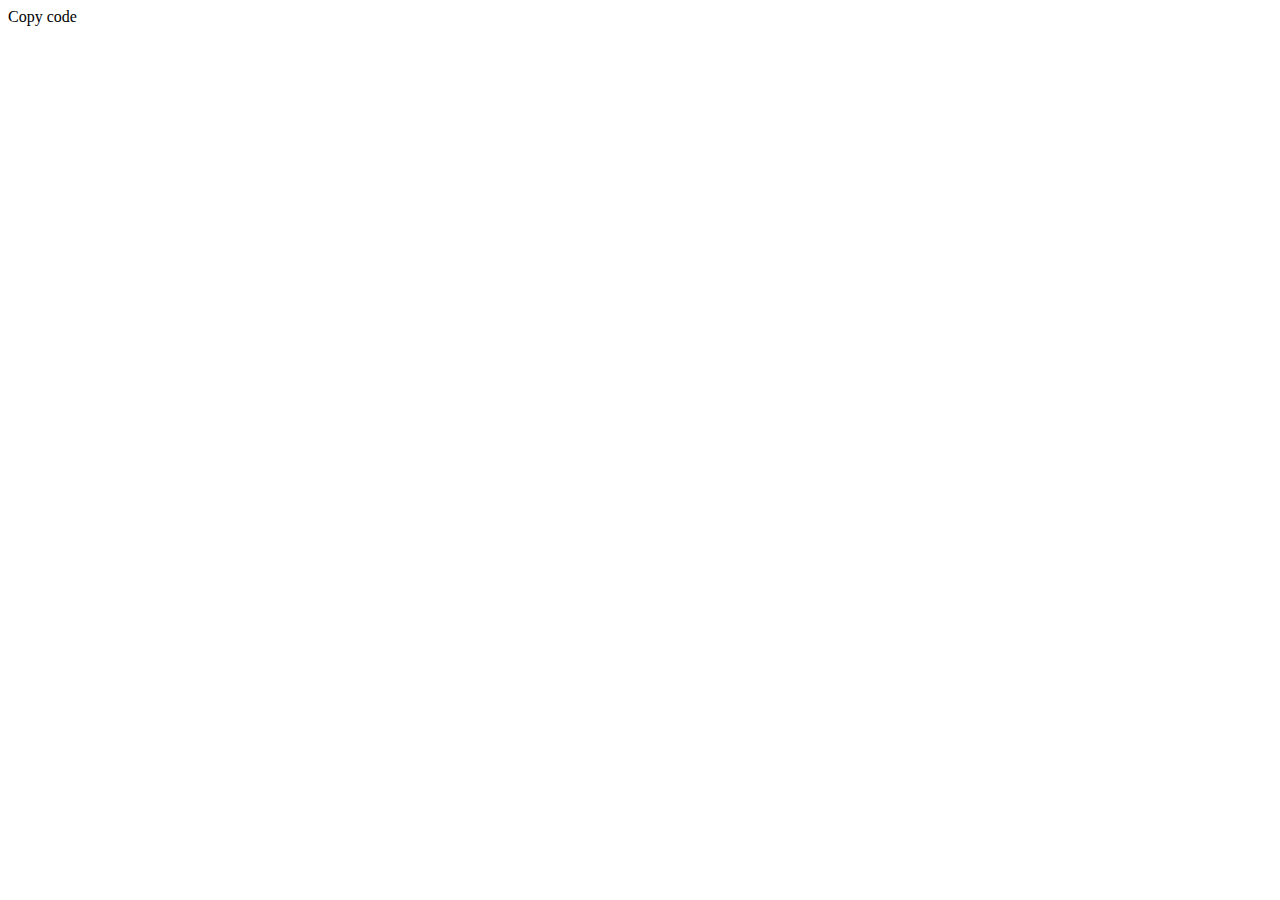
==== carts.html @ 43ab2632 "Add files via upload" ====
Copy code
<!DOCTYPE html>
<head>
<meta charset="UTF-8">
<meta name="viewport" content="width=device-width, initial-scale=1.0">
<title>Popup Bar with Transparent Background</title>
<style>
    .popup-bar {
        position: fixed;
        top: 20%;
        transform: translateY(-50%);
        right: 20px;
        bottom: 10%;
        background-color: transparent; 
        padding: 10px;
        border-radius: 5px;
        display: none; 
        z-index: 9999;
    }

    .popup-content {
        color: white;
        text-align: center;
    }

    .close-button {
        color: white;
        cursor: pointer;
    }
</style>
</head>
<body>

<div class="popup-bar" id="popupBar">
    <div class="popup-content">
        Shoppinng Cart. <span class="close-button" onclick="togglePopup()">Close</span>
    </div>
</div>

<script>

    function togglePopup() {
        var popup = document.getElementById("popupContainer");
        if (popup.style.display === "block") {
            popup.style.display = "none";
        } else {
            popup.style.display = "block";
        }
    }
</script>

</body>
</html>
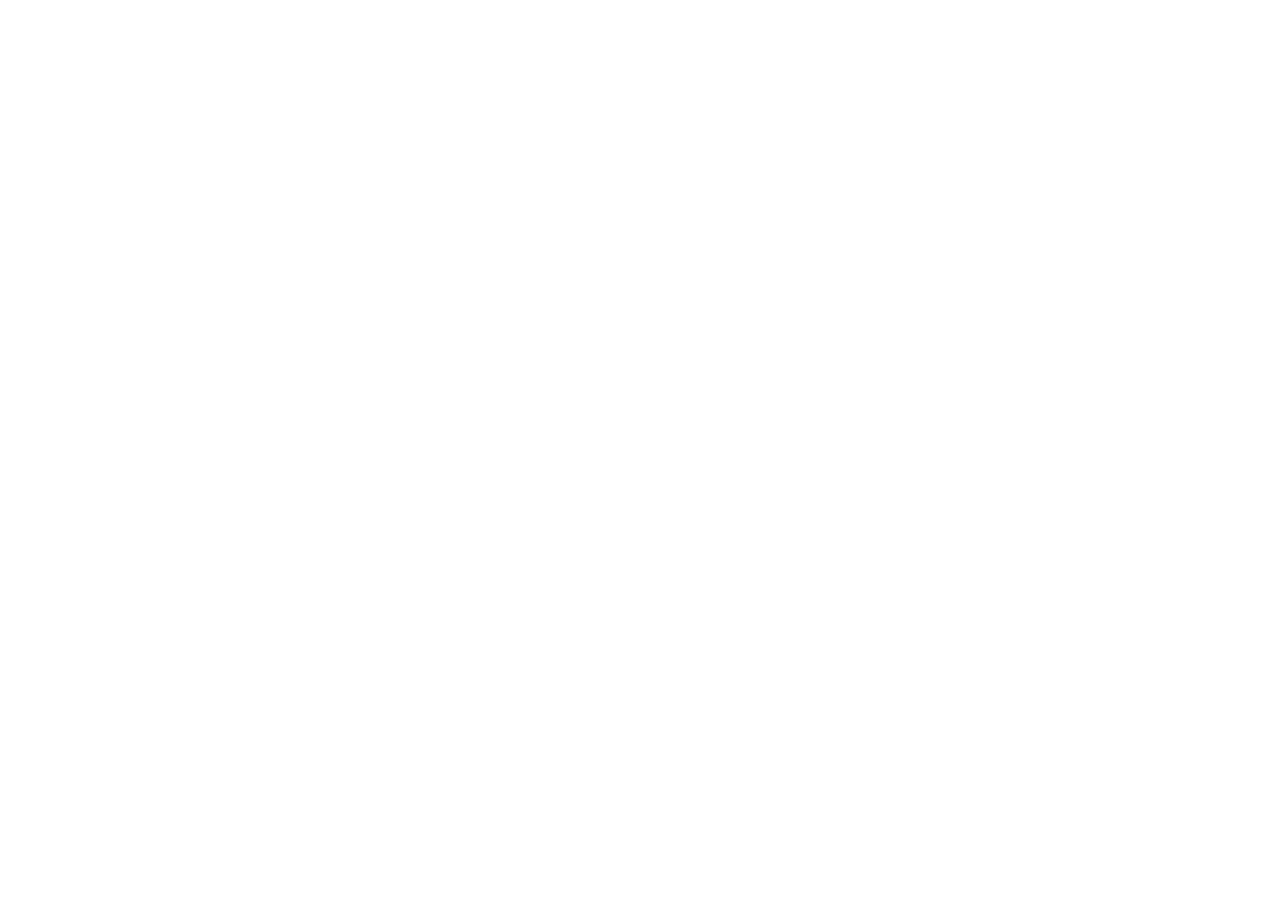
==== commit 94f1d4fa: "Update carts.html" ====
--- a/carts.html
+++ b/carts.html
@@ -1,18 +1,16 @@
-
-Copy code
 <!DOCTYPE html>
 <head>
 <meta charset="UTF-8">
 <meta name="viewport" content="width=device-width, initial-scale=1.0">
-<title>Popup Bar with Transparent Background</title>
+<title>Shopping Cart</title>
 <style>
     .popup-bar {
         position: fixed;
         top: 20%;
         transform: translateY(-50%);
         right: 20px;
-        bottom: 10%;
-        background-color: transparent; 
+        bottom: 20%;
+        background-color: rgba(0, 0, 0, 0.5);
         padding: 10px;
         border-radius: 5px;
         display: none; 
@@ -28,27 +26,19 @@
         color: white;
         cursor: pointer;
     }
+
+    .popup-bar:target {
+        display: block;
+    }
 </style>
 </head>
 <body>
 
 <div class="popup-bar" id="popupBar">
     <div class="popup-content">
-        Shoppinng Cart. <span class="close-button" onclick="togglePopup()">Close</span>
+        Shopping Cart. <a href="#">Close</a>
     </div>
 </div>
 
-<script>
-
-    function togglePopup() {
-        var popup = document.getElementById("popupContainer");
-        if (popup.style.display === "block") {
-            popup.style.display = "none";
-        } else {
-            popup.style.display = "block";
-        }
-    }
-</script>
-
 </body>
-</html>+</html>
